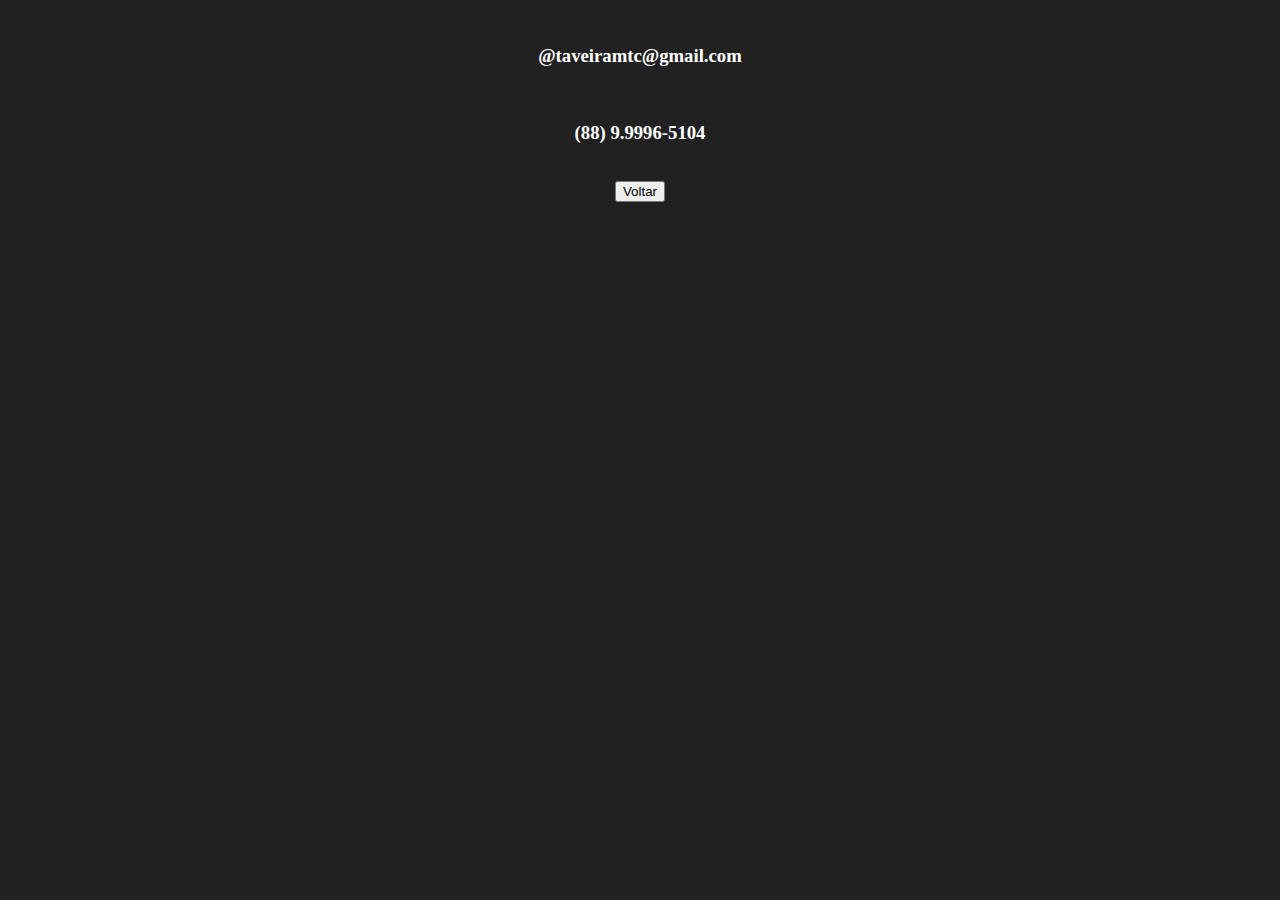
==== pages/contato.html @ 7fc35b7f "Add files via upload" ====
<!DOCTYPE html>
  <html>
    <head>
      <!--Import Google Icon Font-->
      <link href="https://fonts.googleapis.com/icon?family=Material+Icons" rel="stylesheet">
      <!--Import materialize.css-->
      <link type="text/css" rel="stylesheet" href="css/materialize.min.css"  media="screen,projection"/>

      <!--Let browser know website is optimized for mobile-->
      <meta name="viewport" content="width=device-width, initial-scale=1.0"/>
    </head>

    <body bgcolor="212121">
        <center style="color: white"><br><h3>@taveiramtc@gmail.com</h3><br><h3>(88) 9.9996-5104</h3></center><br>
 <center><a href="../index.html"><button class="btn waves-effect waves-light" type="submit" name="action">Voltar</button></a></center>

      <!--JavaScript at end of body for optimized loading-->
      <script type="text/javascript" src="js/materialize.min.js"></script>
    </body>
  </html>
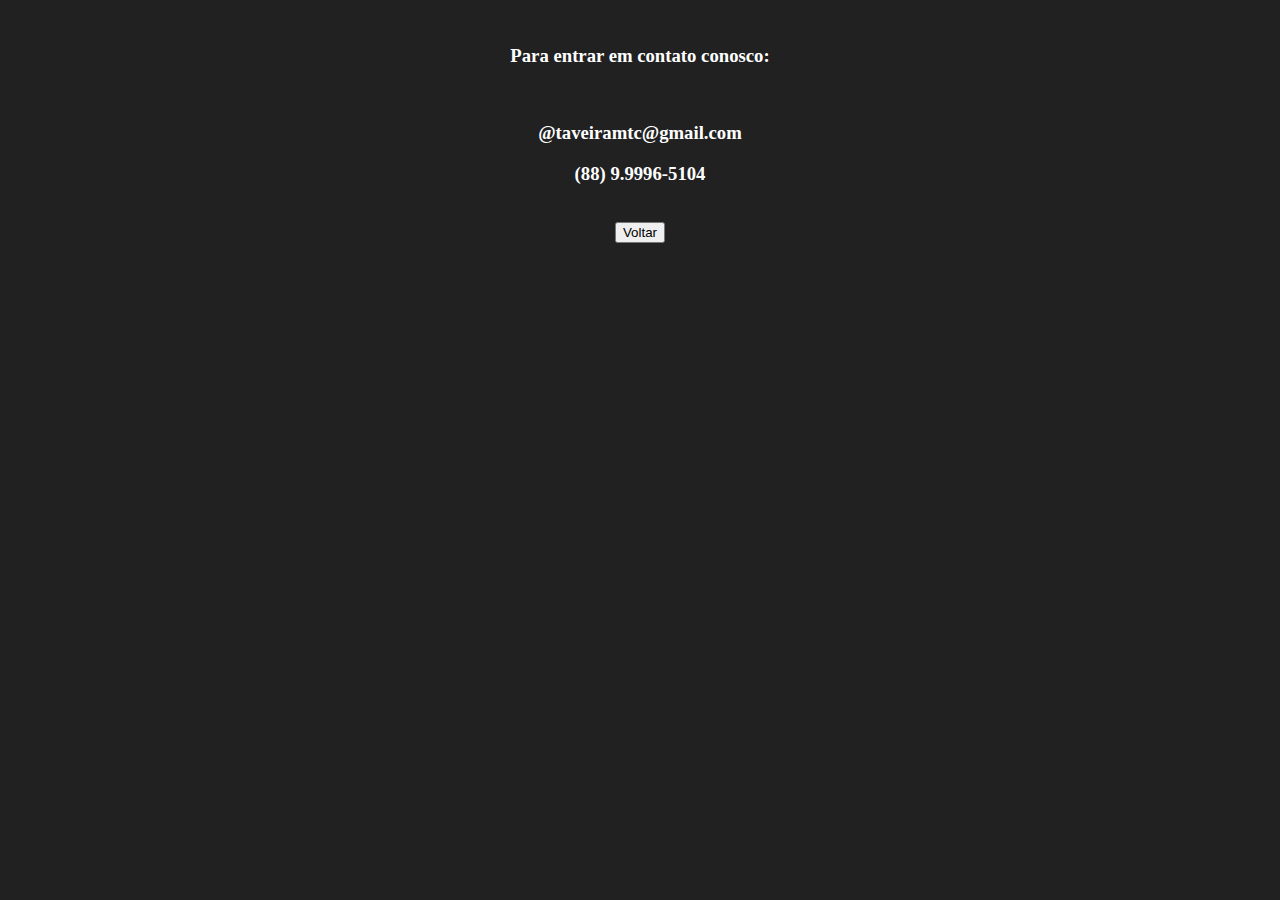
==== commit 583cd71a: "Update contato.html" ====
--- a/pages/contato.html
+++ b/pages/contato.html
@@ -11,10 +11,10 @@
     </head>
 
     <body bgcolor="212121">
-        <center style="color: white"><br><h3>@taveiramtc@gmail.com</h3><br><h3>(88) 9.9996-5104</h3></center><br>
+        <center style="color: white"><br><h3>Para entrar em contato conosco:</h3><br><h3>@taveiramtc@gmail.com</h3><h3>(88) 9.9996-5104</h3></center><br>
  <center><a href="../index.html"><button class="btn waves-effect waves-light" type="submit" name="action">Voltar</button></a></center>
 
       <!--JavaScript at end of body for optimized loading-->
       <script type="text/javascript" src="js/materialize.min.js"></script>
     </body>
-  </html>+</html>
